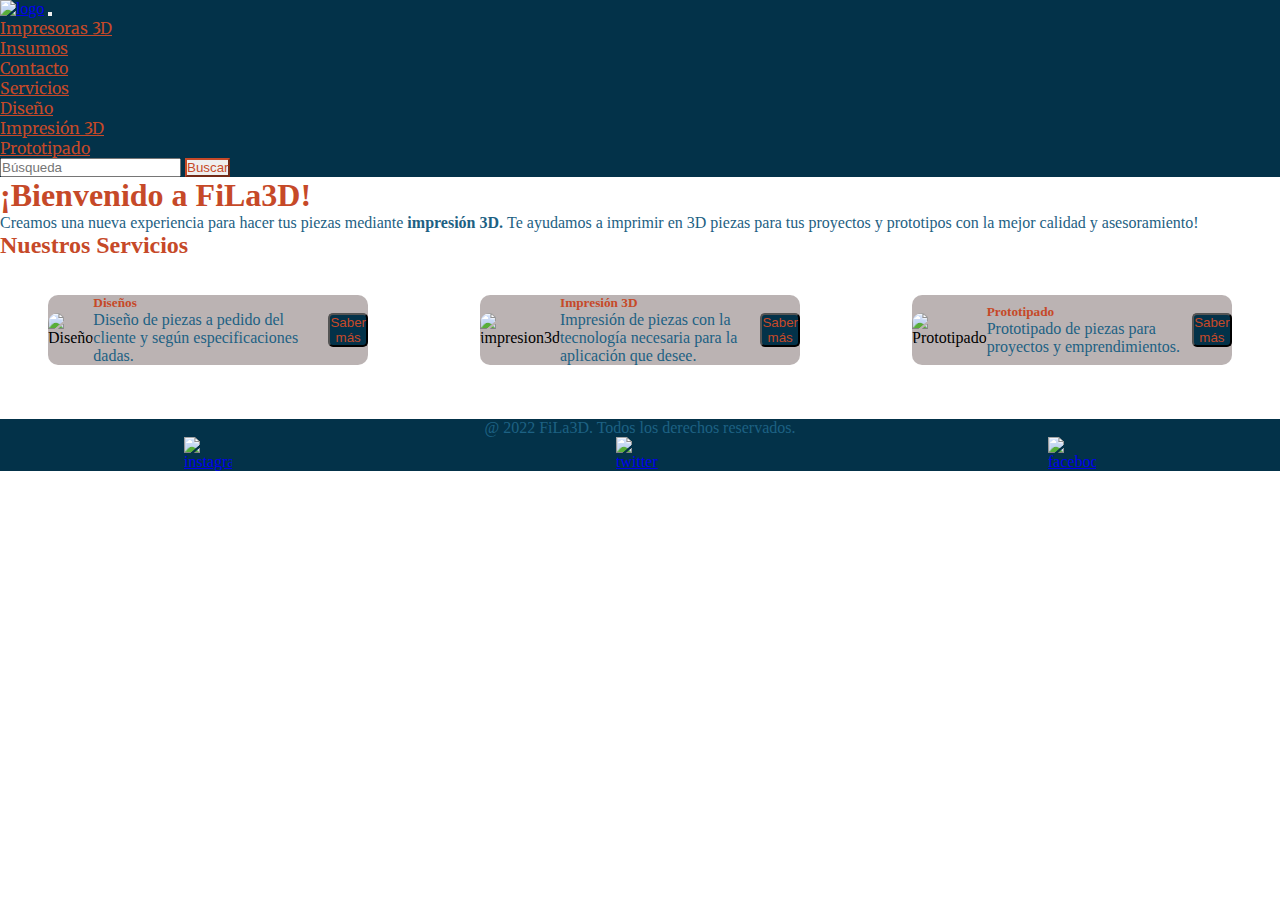
==== index.html @ 964bcacd "ÃUltimos retoques" ====
<!DOCTYPE html>
<html lang="en">

<head>
    <meta charset="UTF-8">
    <meta http-equiv="X-UA-Compatible" content="IE=edge">
    <meta name="viewport" content="width=device-width, initial-scale=1.0">
    <link href="https://cdn.jsdelivr.net/npm/bootstrap@5.2.0/dist/css/bootstrap.min.css" rel="stylesheet"
        integrity="sha384-gH2yIJqKdNHPEq0n4Mqa/HGKIhSkIHeL5AyhkYV8i59U5AR6csBvApHHNl/vI1Bx" crossorigin="anonymous">
    <link rel="stylesheet" href="./css/style.css">
    <!-- Keywords -->
    <meta name="keywords" content="impresion3d, tecnologia, filamento, insumos, repuestos">
    <!-- Description -->
    <meta name="description"
        content="FiLa3D es un emprendimiento de venta de equipos, insumos y desarrollos en impresión 3D">
    <link rel="shortcut icon"
        href="https://res.cloudinary.com/dag97qsi8/image/upload/v1661992718/ProyectoFinal/logo_at1d5z.png"
        alt="favicon">
    <title>FiLa3D | Impresión 3D Profesional</title>
</head>

<body>

    <!-- HEADER -->
    <header>
        <nav class="navbar navbar-expand-lg navbar-background">
            <div class="container-fluid">
                <a class="navbar-brand" href="./index.html"><img class="logo"
                        src="https://res.cloudinary.com/dag97qsi8/image/upload/v1661992718/ProyectoFinal/logo_at1d5z.png"
                        alt="logo"></a>
                <button class="navbar-toggler" type="button" data-bs-toggle="collapse"
                    data-bs-target="#navbarSupportedContent" aria-controls="navbarSupportedContent"
                    aria-expanded="false" aria-label="Toggle navigation">
                    <span class="navbar-toggler-icon"></span>
                </button>
                <div class="collapse navbar-collapse" id="navbarSupportedContent">
                    <ul class="navbar-nav me-auto mb-2 mb-lg-0">
                        <li class="nav-item">
                            <a class="nav-link active fst-italic" aria-current="page"
                                href="./pages/impresoras3d.html">Impresoras 3D</a>
                        </li>
                        <li class="nav-item">
                            <a class="nav-link active fst-italic" href="./pages/insumos.html">Insumos</a>
                        </li>
                        <li class="nav-item">
                            <a class="nav-link active fst-italic" href="./pages/contacto.html">Contacto</a>
                        </li>
                        <li class="nav-item dropdown">
                            <a class="nav-link dropdown-toggle active fst-italic" href="#" role="button"
                                data-bs-toggle="dropdown" aria-expanded="false">
                                Servicios
                            </a>
                            <ul class="dropdown-menu">
                                <li><a class="dropdown-item fst-italic" href="./pages/servicios.html">Diseño</a></li>
                                <li><a class="dropdown-item fst-italic" href="./pages/servicios.html">Impresión 3D</a>
                                </li>
                                <li><a class="dropdown-item fst-italic" href="./pages/servicios.html">Prototipado</a>
                                </li>
                            </ul>
                        </li>
                    </ul>
                    <form class="d-flex" role="search">
                        <input class="form-control me-2" type="search" placeholder="Búsqueda" aria-label="Search">
                        <button class="btn btn-outline-success" type="submit">Buscar</button>
                    </form>
                </div>
            </div>
        </nav>
    </header>

    <!-- MAIN -->
    <main>
        <h1 class="text-center fst-italic texto"> ¡Bienvenido a FiLa3D!</h1>
        <p class="text-center fst-italic">Creamos una nueva experiencia para hacer tus piezas mediante <strong>
                impresión 3D. </strong> Te ayudamos a imprimir en 3D piezas para tus proyectos y prototipos con la mejor
            calidad y asesoramiento!</p>
        <h2 class="text-center fst-italic texto">Nuestros Servicios</h2>
        <br><br>
        <!-- Cards -->
        <div class="card-grid">
            <div class="card">
                <div>
                    <img class="card-image"
                        src="https://res.cloudinary.com/dag97qsi8/image/upload/v1661992720/ProyectoFinal/Dise%C3%B1o_dbx5nc.jpg"
                        alt="Diseño">
                </div>
                <div>
                    <h5 class="text-center texto fst-italic">Diseños</h5>
                    <p class="text-center">Diseño de piezas a pedido del cliente y según especificaciones dadas.</p>
                </div>
                <button class="card-button fst-italic"> Saber más </button>
            </div>

            <div class="card">
                <div>
                    <img class="card-image"
                        src="https://res.cloudinary.com/dag97qsi8/image/upload/v1661992718/ProyectoFinal/impresion3d_f0lg6u.png"
                        alt="impresion3d">
                </div>
                <div>
                    <h5 class="text-center texto fst-italic">Impresión 3D</h5>
                    <p class="text-center">Impresión de piezas con la tecnología necesaria para la aplicación que desee.
                    </p>
                </div>
                <button class="card-button fst-italic"> Saber más </button>
            </div>

            <div class="card">
                <div>
                    <img class="card-image"
                        src="https://res.cloudinary.com/dag97qsi8/image/upload/v1661992719/ProyectoFinal/Prototipado_cqbwxz.png"
                        alt="Prototipado">
                </div>
                <div>
                    <h5 class="text-center texto fst-italic">Prototipado</h5>
                    <p class="text-center">Prototipado de piezas para proyectos y emprendimientos.</p>
                </div>
                <button class="card-button fst-italic"> Saber más </button>
            </div>
        </div>
        <br><br><br>
    </main>

    <!-- FOOTER -->
    <footer>
        <p class="fst-italic">@ 2022 FiLa3D. Todos los derechos reservados.</p>
        <!-- Redes sociales -->
        <div class="grid">
            <div>
                <a href="https://www.instagram.com/fila3d_mza"><img class="redes"
                        src="https://res.cloudinary.com/dag97qsi8/image/upload/v1661992718/ProyectoFinal/instagram_k5agoi.png"
                        alt="instagram"></a>
            </div>

            <div>
                <a href="https://www.twitter.com/fila3d_mza"><img class="redes"
                        src="https://res.cloudinary.com/dag97qsi8/image/upload/v1661992718/ProyectoFinal/gorjeo_wxtgvr.png"
                        alt="twitter"></a>
            </div>

            <div>
                <a href="https://www.facebook.com/fila3d_mza"><img class="redes"
                        src="https://res.cloudinary.com/dag97qsi8/image/upload/v1661992718/ProyectoFinal/facebook_nsjque.png"
                        alt="facebook"></a>
            </div>
        </div>
    </footer>


    <!-- SCRIPT BOOTSTRAP -->
    <script src="https://cdn.jsdelivr.net/npm/bootstrap@5.2.0/dist/js/bootstrap.bundle.min.js"
        integrity="sha384-A3rJD856KowSb7dwlZdYEkO39Gagi7vIsF0jrRAoQmDKKtQBHUuLZ9AsSv4jD4Xa"
        crossorigin="anonymous"></script>
</body>

</html>
---- css/style.css ----
@import url("https://fonts.googleapis.com/css2?family=Merriweather:ital,wght@1,300&display=swap");
* {
  margin: 0;
  padding: 0;
  box-sizing: border-box; }

p {
  color: #1d6183 !important; }

header .dropdown-item {
  color: #C64928;
  background-color: #033249;
  font-family: "Merriweather", serif; }

main {
  background-image: url(https://res.cloudinary.com/dag97qsi8/image/upload/v1661992719/ProyectoFinal/BackgroundMain_dgwrhp.jpg);
  background-repeat: no-repeat;
  background-position: center center;
  background-size: cover; }

html, body {
  height: 100%;
  display: flex;
  flex-direction: column;
  height: 100vh;
  margin: 0; }

header .navbar-background {
  background-color: #033249; }

header .nav-link {
  color: #C64928 !important;
  font-family: "Merriweather", serif; }
  header .nav-link:hover {
    color: #FEA82F !important; }

header .logo {
  height: auto;
  max-width: 10rem; }

header .btn-outline-success {
  color: #C64928;
  border-color: #C64928; }
  header .btn-outline-success:hover {
    color: white;
    border-color: #FEA82F;
    background-color: #C64928; }

main p {
  color: #033249; }

main .texto {
  color: #C64928; }

main .btn-primary {
  margin: 5px;
  background-color: #1d6183;
  border-color: #033249; }

main .card {
  background-color: rgba(170, 160, 160, 0.801);
  max-width: 20rem;
  display: flex;
  align-items: center;
  border-radius: 10px; }
  main .card:hover {
    border-color: #FEA82F;
    border-width: 2px; }

main .card-image {
  height: auto;
  max-width: 20rem;
  border-radius: 10px; }

main .card-button {
  color: #C64928;
  background-color: #033249;
  border-radius: 5px; }
  main .card-button:hover {
    color: #FEA82F;
    background-color: #1d6183;
    border-color: #C64928; }

main .card-grid {
  display: grid;
  gap: 1em;
  justify-items: center;
  grid-template-columns: 1fr 1fr 1fr; }

main form {
  width: 450px;
  margin: auto;
  background: rgba(0, 0, 0, 0.4);
  padding: 10px 20px;
  box-sizing: border-box;
  margin-top: 20px;
  border-radius: 7px; }
  main form h3 {
    color: #FEA82F;
    text-align: center;
    margin: 0;
    font-size: 20px;
    margin-bottom: 20px; }
  main form input {
    width: 100%;
    margin-bottom: 20px;
    padding: 7px;
    box-sizing: border-box;
    font-size: 17px; }
  main form textarea {
    width: 100%;
    margin-bottom: 20px;
    padding: 7px;
    box-sizing: border-box;
    font-size: 17px;
    min-height: 100px;
    max-height: 200px; }
  main form select {
    width: 100%;
    margin-bottom: 20px;
    padding: 7px;
    box-sizing: border-box;
    font-size: 17px; }
  main form .boton {
    background-color: #033249;
    color: #C64928; }
    main form .boton:hover {
      border-color: #FEA82F;
      color: #FEA82F; }

footer {
  background-color: #033249; }
  footer p {
    display: flex;
    justify-content: center;
    color: #C64928; }
  footer .grid {
    display: grid;
    gap: 1em;
    justify-items: center;
    grid-template-columns: 1fr 1fr 1fr; }
    footer .grid div:hover {
      border: 1px solid #FEA82F;
      border-radius: 10px; }
  footer .redes {
    height: auto;
    max-width: 3rem; }

@media (max-width: 272px) {
  footer .grid {
    display: grid;
    gap: 1em;
    justify-items: center;
    grid-template-columns: 1fr 1fr; } }

@media (max-width: 180px) {
  footer .grid {
    display: grid;
    gap: 1em;
    justify-items: center;
    grid-template-columns: 1fr; } }

@media (max-width: 990px) {
  main .card-grid {
    display: grid;
    gap: 1em;
    justify-items: center;
    grid-template-columns: 1fr 1fr; } }

@media (max-width: 658px) {
  main .card-grid {
    display: grid;
    gap: 1em;
    justify-items: center;
    grid-template-columns: 1fr; } }

@media (max-width: 480px) {
  main form {
    width: 100%; } }
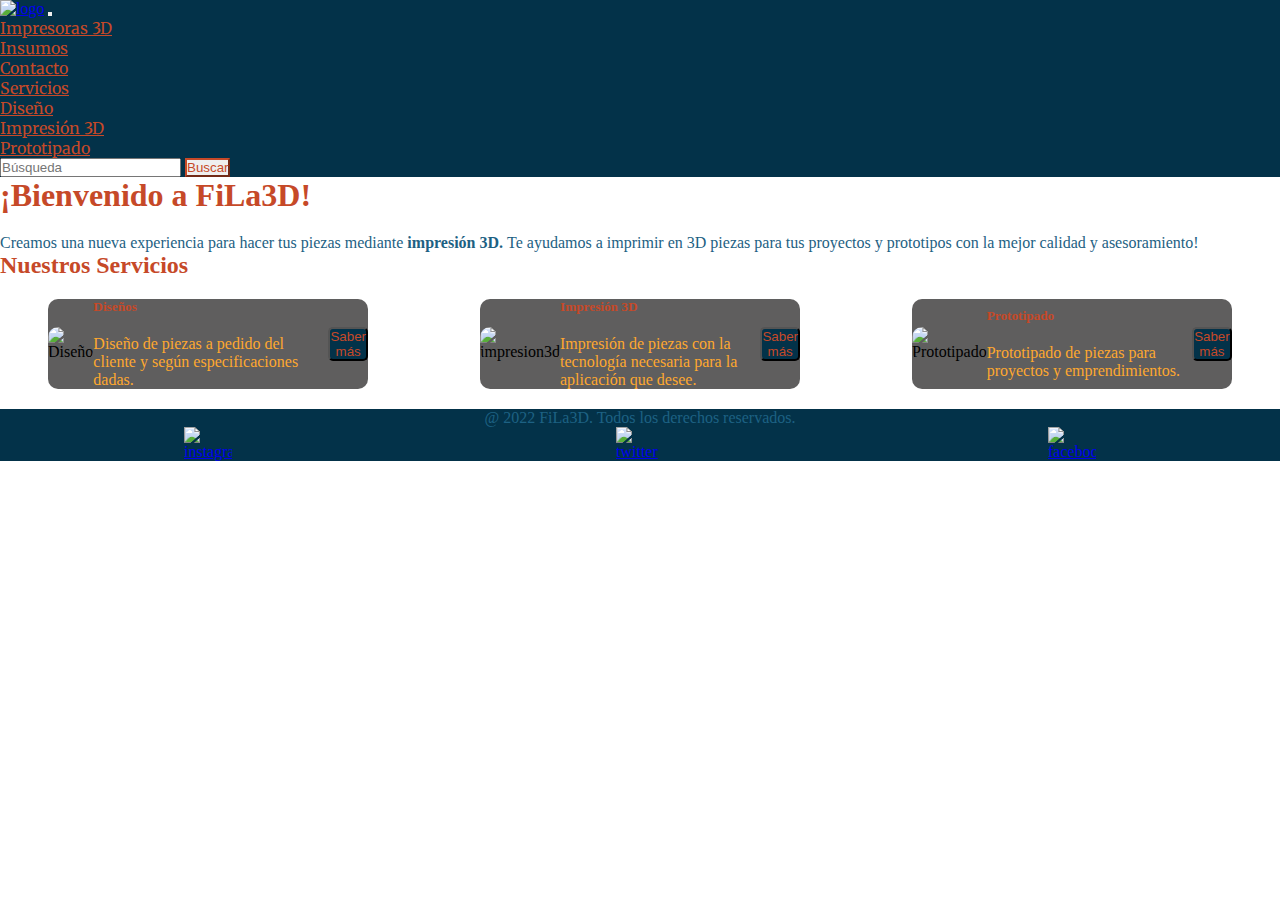
==== commit 24fba837: "revisando pages" ====
--- a/index.html
+++ b/index.html
@@ -75,7 +75,6 @@
                 impresión 3D. </strong> Te ayudamos a imprimir en 3D piezas para tus proyectos y prototipos con la mejor
             calidad y asesoramiento!</p>
         <h2 class="text-center fst-italic texto">Nuestros Servicios</h2>
-        <br><br>
         <!-- Cards -->
         <div class="card-grid">
             <div class="card">
@@ -86,7 +85,7 @@
                 </div>
                 <div>
                     <h5 class="text-center texto fst-italic">Diseños</h5>
-                    <p class="text-center">Diseño de piezas a pedido del cliente y según especificaciones dadas.</p>
+                    <p class="text-center textoserv">Diseño de piezas a pedido del cliente y según especificaciones dadas.</p>
                 </div>
                 <button class="card-button fst-italic"> Saber más </button>
             </div>
@@ -99,7 +98,7 @@
                 </div>
                 <div>
                     <h5 class="text-center texto fst-italic">Impresión 3D</h5>
-                    <p class="text-center">Impresión de piezas con la tecnología necesaria para la aplicación que desee.
+                    <p class="text-center textoserv">Impresión de piezas con la tecnología necesaria para la aplicación que desee.
                     </p>
                 </div>
                 <button class="card-button fst-italic"> Saber más </button>
@@ -113,12 +112,11 @@
                 </div>
                 <div>
                     <h5 class="text-center texto fst-italic">Prototipado</h5>
-                    <p class="text-center">Prototipado de piezas para proyectos y emprendimientos.</p>
+                    <p class="text-center textoserv">Prototipado de piezas para proyectos y emprendimientos.</p>
                 </div>
                 <button class="card-button fst-italic"> Saber más </button>
             </div>
         </div>
-        <br><br><br>
     </main>
 
     <!-- FOOTER -->
--- a/css/style.css
+++ b/css/style.css
@@ -50,7 +50,8 @@
   color: #033249; }
 
 main .texto {
-  color: #C64928; }
+  color: #C64928;
+  margin-bottom: 20px; }
 
 main .btn-primary {
   margin: 5px;
@@ -58,14 +59,17 @@
   border-color: #033249; }
 
 main .card {
-  background-color: rgba(170, 160, 160, 0.801);
+  background-color: rgba(12, 11, 11, 0.658);
   max-width: 20rem;
   display: flex;
   align-items: center;
-  border-radius: 10px; }
+  border-radius: 10px;
+  margin-bottom: 20px; }
   main .card:hover {
     border-color: #FEA82F;
-    border-width: 2px; }
+    border-width: 1px; }
+  main .card h5 {
+    color: #C64928; }
 
 main .card-image {
   height: auto;
@@ -128,6 +132,19 @@
       border-color: #FEA82F;
       color: #FEA82F; }
 
+main .servicios {
+  margin: 20px;
+  margin-right: 20px;
+  padding: 10px 20px;
+  box-sizing: border-box;
+  text-align: center;
+  background-color: rgba(0, 0, 0, 0.685);
+  margin-bottom: 20px;
+  border-radius: 15px; }
+
+main .textoserv {
+  color: #FEA82F !important; }
+
 footer {
   background-color: #033249; }
   footer p {
